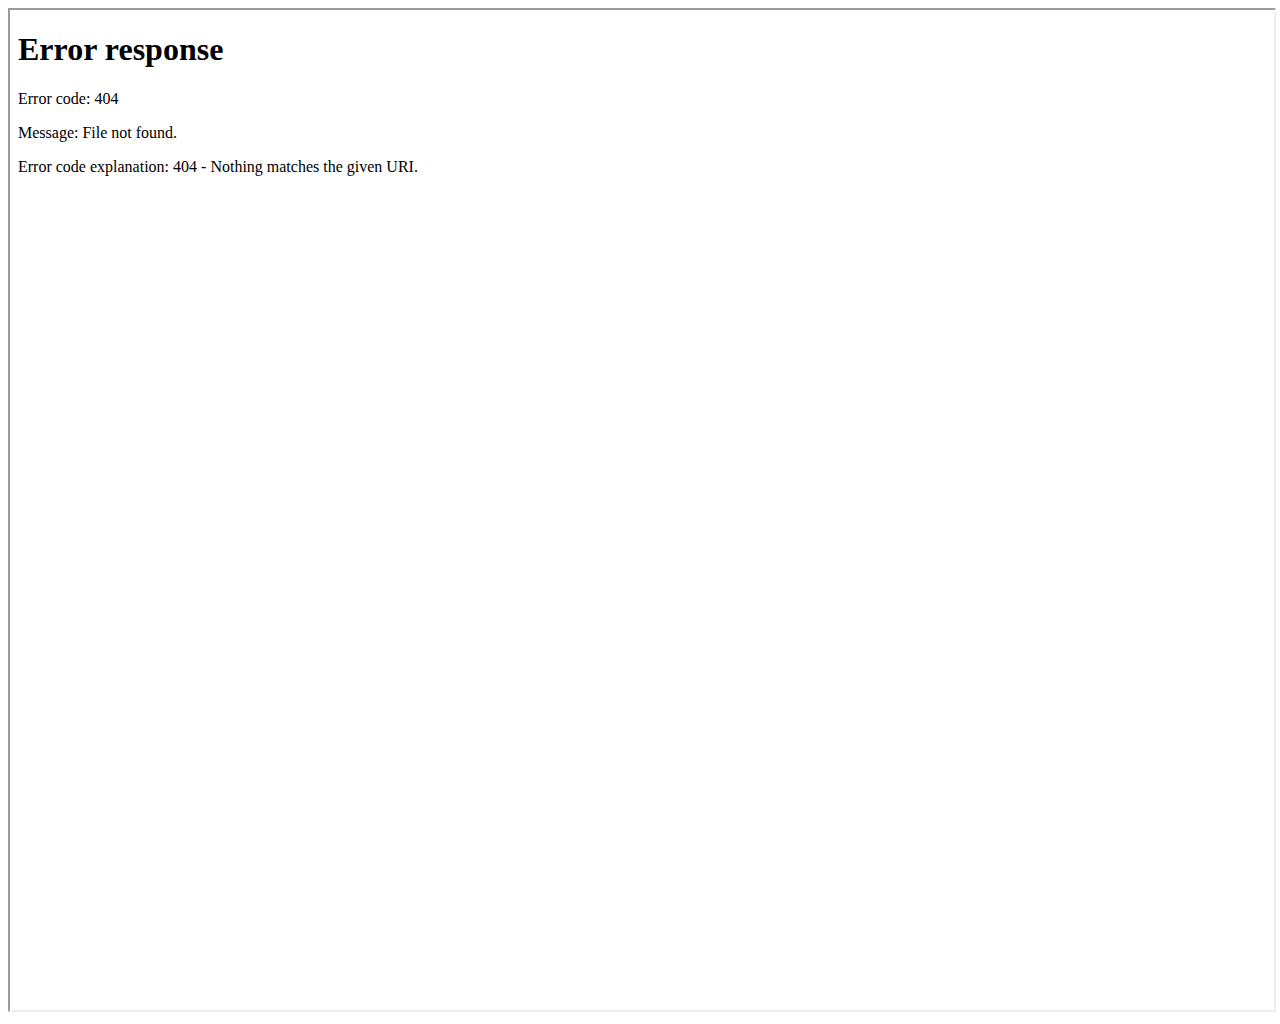
==== resume.html @ e63d5e49 "Add files via upload" ====
<!DOCTYPE html>
<html lang="en">
<head>
    <meta charset="UTF-8">
    <meta name="viewport" content="width=device-width, initial-scale=1.0">
    <title>Document</title>
</head>
<body>
    <iframe src="img\My resume (2).pdf"
    height="1000vh"
    width="100%"></iframe>
</body>
</html>
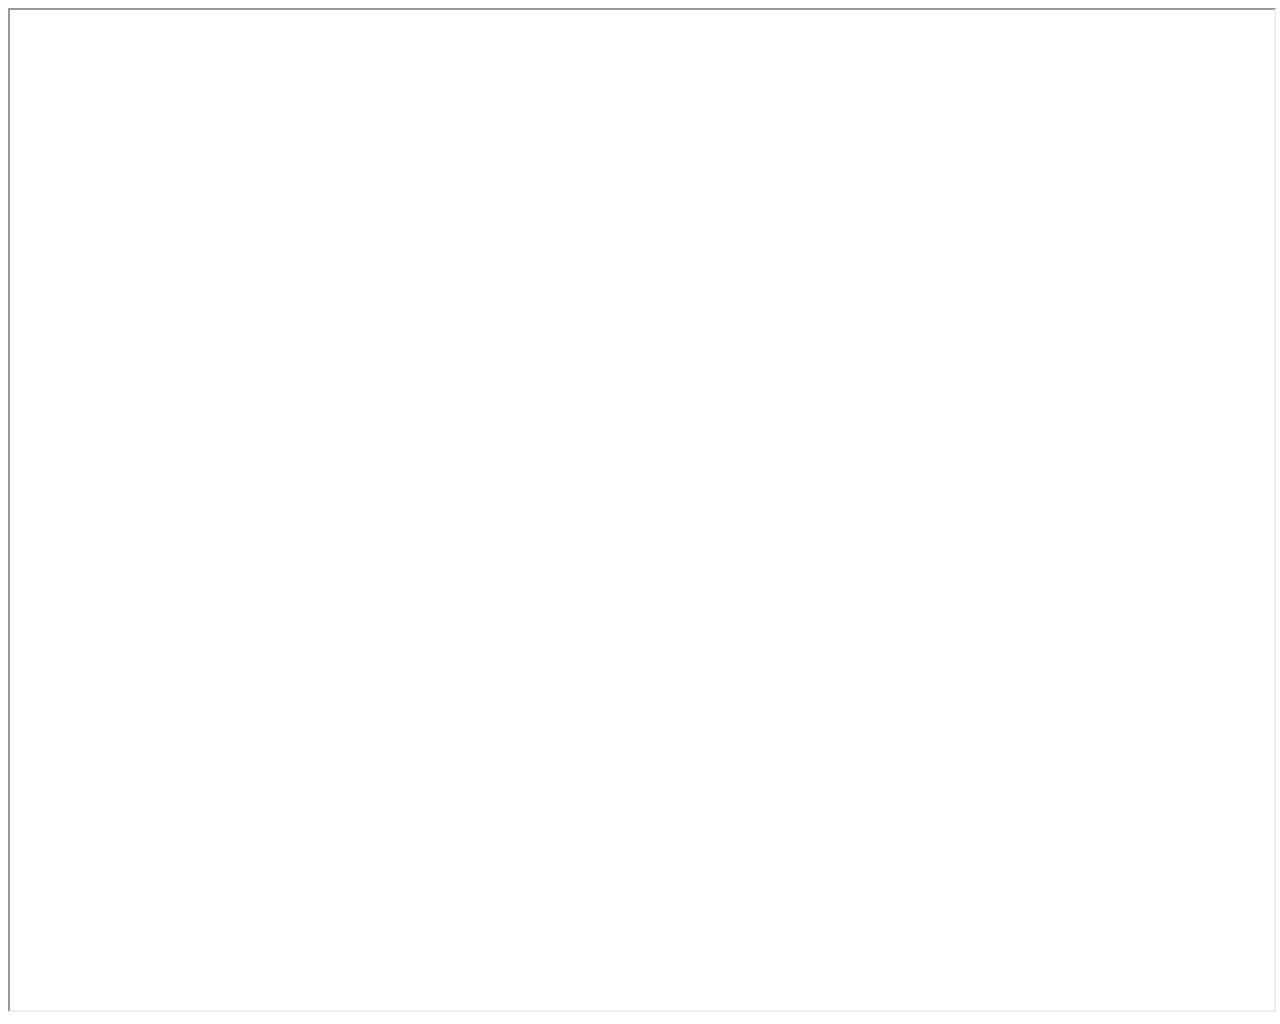
==== commit 5916657f: "Update resume.html" ====
--- a/resume.html
+++ b/resume.html
@@ -6,8 +6,8 @@
     <title>Document</title>
 </head>
 <body>
-    <iframe src="img\My resume (2).pdf"
+    <iframe src="img\ARUN (1).pdf"
     height="1000vh"
     width="100%"></iframe>
 </body>
-</html>+</html>
